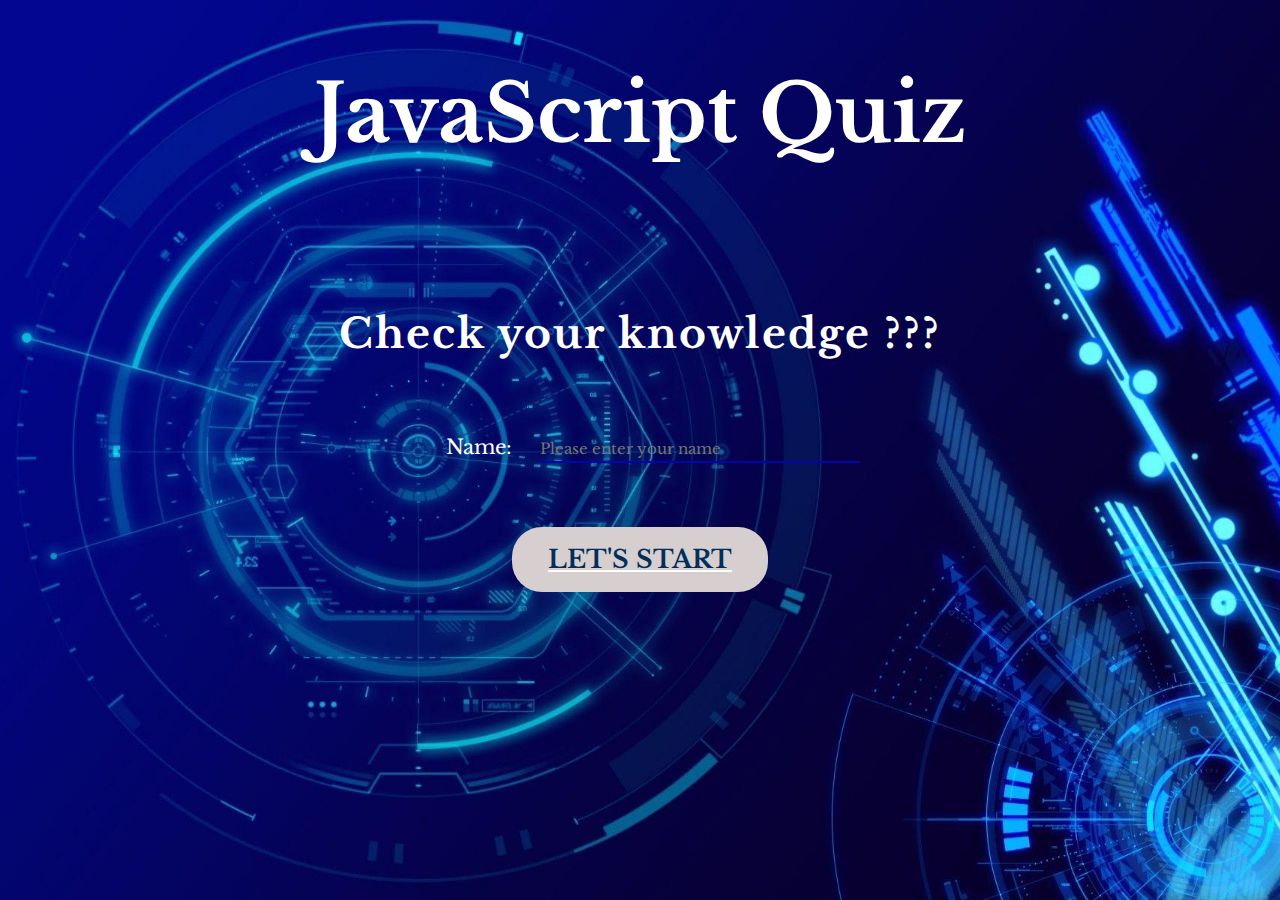
==== index.html @ 2292410d "add media queries and feedback form" ====
<!DOCTYPE html>
<html lang="en">
  <head>
    <meta charset="UTF-8" />
    <meta http-equiv="X-UA-Compatible" content="IE=edge" />
    <meta name="viewport" content="width=device-width, initial-scale=1.0" />
    <link rel="stylesheet" href="assets/css/style.css" />

    <title>online-quiz</title>
  </head>
  <body>
    <header>
      <!--the heading of the page-->
      <h1>JavaScript Quiz</h1>
    </header>
    <main>
      <!--the intoduction saying checkyour knowledge-->
      <div id="intro">
        <h3>Check your knowledge ???</h3>
      </div>
      <div>
        <!--the input box for name and its label-->
        <label for="name">Name:</label>
        <input type="text" id="name" placeholder="Please enter your name" />
      </div>
      <!--the next button-->
      <a href="quiz-page.html"><button id="start-btn">LET'S START</button></a>
    </main>
    <script src="assets/js/script.js"></script>
  </body>
</html>
---- assets/css/style.css ----
@import url('https://fonts.googleapis.com/css2?family=Libre+Baskerville&display=swap');

:root {
    font-size: 10px;
}

/* the basic style for the file*/
* {
    margin: 0px;
    border: 0px;
    padding: 0px;
    box-sizing: border-box;
    font-family: Libre Baskerville, sans-serif;
    color: white;
}

/* sets the background image*/
body {
    background-image: url(../images/3193458.jpg);
    background-repeat: no-repeat;
    background-size: cover;

    height: 100vh;
    width: 100vw;
    text-align: center;

}

header {
    height: 30%;
    width: 100%;
    font-size: 5rem;
    text-align: center;
    padding: 5%;

}

#intro {
    font-size: 4rem;
    padding: 5%;
    letter-spacing: 2px;
}

#name {
    width: 25%;
    height: 40px;

    font-size: 2rem;
    color: white;
    background-color: rgba(0, 0, 0, 0);
    border-bottom: 2px solid rgb(3, 3, 178);
}

#name:hover {
    border: 2px solid rgb(147, 144, 144);
    border-radius: 5px;
    cursor: pointer;
}

label {
    font-size: 2rem;
    padding: 2%;
}

#start-btn {
    width: 20%;
    height: 60px;

    color: #002F5C;
    font-size: 2rem;
    font-weight: bolder;
    text-decoration-line: none;

    border-radius: 30px;
    background-color: rgb(215, 207, 207);
    display: block;
    margin: 5% auto;
}

#start-btn:hover {

    border: 4px solid rgb(3, 3, 178);
    cursor: pointer;
}

#question-container {
    width: 100vw;
    height: 25%;
    font-size: 4rem;
    padding-top: 5%;
    letter-spacing: 2px;

}

#options-container {
    width: 100vw;
    height: 40%;

}

.answer-button {
    height: 50%;
    width: 45vw;

    background-color: rgb(215, 207, 207);
    color: rgb(3, 3, 178);
    font-size: 3rem;
    margin-left: 15px;
    margin-top: 20px;
    border-radius: 30px;
}

.answer-button:hover:not([disabled]) {

    border: 4px solid rgb(3, 3, 178);
    cursor: pointer;
}

.answer-button:hover:disabled {
    cursor: no-drop;
}

#next-btn {
    width: 20%;
    height: 60px;

    color: rgb(3, 3, 178);
    font-size: 2rem;
    font-weight: bolder;
    text-align: center;

    border-radius: 30px;
    margin-top: 8%;
    background-color: rgb(215, 207, 207);

    display: none;
}

#next-btn:hover {

    border: 4px solid rgb(3, 3, 178);
    cursor: pointer;
}

.correct {
    background-color: rgb(115, 240, 115);

}

.incorrect {
    background-color: rgb(247, 60, 60);

}

.feedback {
    height: 75%;
    width: 60%;
    font-size: 1.5rem;
    color: black;
    padding: 1%;
    border: 2px solid blue;
    border-radius: 30px;
    background-color: rgb(215, 207, 207);

}

.submitFeedback {
    width: 10%;
    height: 10%;
    border-radius: 30px;
    background-color: rgb(215, 207, 207);
    color: blue;
    border: 2px solid blue;
    margin: 15px auto;
    display: block;
}

.submitFeedback:hover {
    cursor: pointer;
    box-shadow: 5px 5px 7px 0px rgb(215, 207, 207);
}

@media (min-width:360px) {
    header {
        width: 100%;
        font-size: 3rem;
        padding: 0px;
        padding-top: 10%;
    }

    #intro {
        font-size: 2.5rem;
        padding: 0;
        padding-top: 10%;

    }

    #name {
        width: 50%;
        padding-top: 1%;
        margin-top: 3%;
        font-size: 1.5rem;
    }

    label {
        font-size: 2rem;
    }

    #start-btn {
        width: 60%;
        height: 35px;
        font-size: 1.5rem;
        margin-top: 25%;
    }

    #start-btn:hover {
        border: 4px solid rgb(3, 3, 178);
        cursor: pointer;
    }

    #question-container {
        font-size: 2.5rem;
        padding-top: 13%;
        text-align: center;
    }

    #options-container {
        height: 50%;

    }

    .answer-button {
        height: 20%;
        width: 90vw;
        font-size: 1.3rem;

    }

    #next-btn {
        width: 50%;
        height: 35px;
        margin-top: 15%;

        font-size: 1.5rem;
    }

    .feedback {
        height: 75%;
        width: 70%;
        font-size: 1.5rem;
        padding: 5%;
    }

    .submitFeedback {
        width: 30%;
    }
}

@media (min-width:800px) {
    header {
        height: 20%;
        font-size: 4rem;
        padding-top: 10%;
    }

    #intro {
        font-size: 3.5rem;
        padding: 0;
        padding-top: 10%;

    }

    #name {
        width: 50%;
        padding-top: 1%;
        font-size: 1.5rem;
        margin-top: 5%;
    }

    label {
        font-size: 2rem;
    }

    #start-btn {
        height: 65px;
        font-size: 2.5rem;
        margin-top: 25%;
    }

    #question-container {
        font-size: 3rem;
        padding-top: 7%;
    }

    .answer-button {
        font-size: 2.8rem;
    }

    #next-btn {
        margin-top: 8%;
        font-size: 2.5rem;
        height: 50px;
    }

    .feedback {
        height: 75%;
        width: 70%;
        font-size: 2rem;
        padding: 4%;
        border: 2px solid blue;
        border-radius: 30px;
        background-color: rgb(215, 207, 207);

    }

    .submitFeedback {
        width: 30%;
        height: 10%;
        border-radius: 30px;
        font-size: 2rem;
    }

    .submitFeedback:hover {
        cursor: pointer;
        box-shadow: 5px 5px 7px 0px rgb(215, 207, 207);
    }

}

@media (min-width:1100px) {
    header {
        padding-top: 5%;
    }

    #intro {
        font-size: 3.5rem;
        padding: 0;
        padding-top: 10%;

    }

    #name {
        width: 25%;
        padding-top: 1%;
        font-size: 1.5rem;
        margin-top: 5%;
    }

    label {
        font-size: 2rem;
    }

    #start-btn {
        width: 20%;
        height: 65px;
        font-size: 2.5rem;
        margin-top: 5%;
    }

    #question-container {
        width: 100vw;
        height: 25%;
        font-size: 4rem;
        padding-top: 5%;
        letter-spacing: 2px;

    }

    .answer-button {
        height: 50%;
        width: 45vw;
        font-size: 3rem;
    }

    #next-btn {
        width: 20%;
        height: 60px;
        margin-top: 4%;
        font-size: 2rem;

    }

    .feedback {
        height: 75%;
        width: 30%;
        font-size: 2rem;
        padding: 1%;
        border: 2px solid blue;
        border-radius: 30px;
        background-color: rgb(215, 207, 207);

    }

    .submitFeedback {
        width: 10%;
        height: 10%;
        border-radius: 30px;
        background-color: rgb(215, 207, 207);
        color: blue;
        border: 2px solid blue;
        margin: 15px auto;
        display: block;
    }

    .submitFeedback:hover {
        cursor: pointer;
        box-shadow: 5px 5px 7px 0px rgb(215, 207, 207);
    }
}
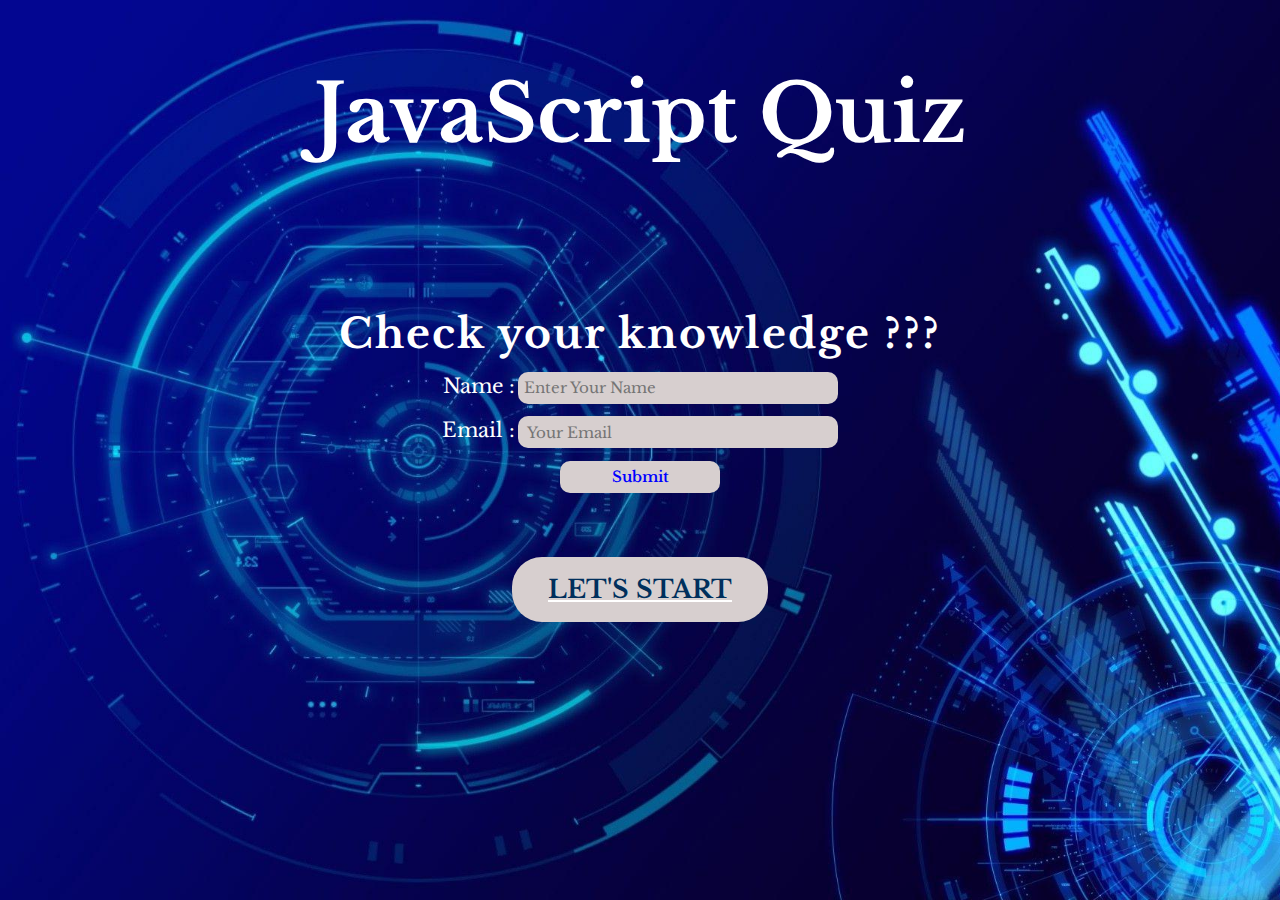
==== commit 5a56b775: "edit progress bar" ====
--- a/index.html
+++ b/index.html
@@ -2,8 +2,10 @@
 <html lang="en">
   <head>
     <meta charset="UTF-8" />
-    <meta http-equiv="X-UA-Compatible" content="IE=edge" />
+    <meta name="description" content="Online quiz on javascript" />
+    <meta name="keyword" content="Quiz,online quiz,javascript" />
     <meta name="viewport" content="width=device-width, initial-scale=1.0" />
+
     <link rel="stylesheet" href="assets/css/style.css" />
 
     <title>online-quiz</title>
@@ -18,13 +20,22 @@
       <div id="intro">
         <h3>Check your knowledge ???</h3>
       </div>
-      <div>
-        <!--the input box for name and its label-->
-        <label for="name">Name:</label>
-        <input type="text" id="name" placeholder="Please enter your name" />
+      <!--the form for name and email address and its labels-->
+      <div id="form-container">
+        <form action="">
+          <label for="name">Name :</label>
+          <input type="text" id="name" placeholder="Enter Your Name" required />
+          <br />
+          <label for="email">Email :</label>
+          <input type="email" id="email" placeholder=" Your Email" required />
+          <br />
+          <input type="submit" value="Submit" id="submit-btn" />
+        </form>
       </div>
       <!--the next button-->
-      <a href="quiz-page.html"><button id="start-btn">LET'S START</button></a>
+      <a href="quiz-page.html">
+        <button id="start-btn">LET'S START</button>
+      </a>
     </main>
     <script src="assets/js/script.js"></script>
   </body>
--- a/assets/css/style.css
+++ b/assets/css/style.css
@@ -32,7 +32,6 @@
     font-size: 5rem;
     text-align: center;
     padding: 5%;
-
 }
 
 #intro {
@@ -42,24 +41,37 @@
 }
 
 #name {
-    width: 25%;
-    height: 40px;
-
-    font-size: 2rem;
-    color: white;
-    background-color: rgba(0, 0, 0, 0);
-    border-bottom: 2px solid rgb(3, 3, 178);
-}
-
-#name:hover {
-    border: 2px solid rgb(147, 144, 144);
-    border-radius: 5px;
-    cursor: pointer;
+    font-size: 1.5rem;
+    padding: 1%;
+    width: 50%;
+    margin-bottom: 2%;
+    margin-top: 2%;
+    background-color: rgb(215, 207, 207);
+    border-radius: 10px;
+}
+
+#email {
+    font-size: 1.5rem;
+    padding: 1%;
+    width: 50%;
+    background-color: rgb(215, 207, 207);
+    border-radius: 10px;
+
 }
 
 label {
     font-size: 2rem;
-    padding: 2%;
+}
+
+#submit-btn {
+    font-size: 1.5rem;
+    padding: 1%;
+    width: 25%;
+    margin-top: 2%;
+    background-color: rgb(215, 207, 207);
+    color: blue;
+    font-weight: 600;
+    border-radius: 10px;
 }
 
 #start-btn {
@@ -73,7 +85,7 @@
 
     border-radius: 30px;
     background-color: rgb(215, 207, 207);
-    display: block;
+
     margin: 5% auto;
 }
 
@@ -83,11 +95,38 @@
     cursor: pointer;
 }
 
+#progress-bar-container {
+    height: 10%;
+    display: flex;
+    flex-direction: column;
+    align-items: center;
+    justify-content: center;
+}
+
+#progressBar {
+    width: 90%;
+    height: 10px;
+    background-color: rgb(197, 194, 194);
+    border-radius: 10px;
+}
+
+#progressDone {
+    display: flex;
+    justify-content: center;
+    align-items: center;
+    background-color: blue;
+    border-radius: 10px;
+    height: 100%;
+    width: 0;
+    transition: 1sec ease .3sec;
+
+}
+
 #question-container {
     width: 100vw;
-    height: 25%;
+    height: 15%;
     font-size: 4rem;
-    padding-top: 5%;
+
     letter-spacing: 2px;
 
 }
@@ -120,6 +159,13 @@
     cursor: no-drop;
 }
 
+#buttons {
+    width: 100%;
+    height: 60px;
+    display: flex;
+    justify-content: space-evenly;
+}
+
 #next-btn {
     width: 20%;
     height: 60px;
@@ -130,13 +176,34 @@
     text-align: center;
 
     border-radius: 30px;
-    margin-top: 8%;
-    background-color: rgb(215, 207, 207);
-
-    display: none;
+    margin-top: 4%;
+    background-color: rgb(215, 207, 207);
+
 }
 
 #next-btn:hover {
+
+    border: 4px solid rgb(3, 3, 178);
+    cursor: pointer;
+}
+
+#back-btn {
+    width: 20%;
+    height: 60px;
+
+    color: rgb(3, 3, 178);
+    font-size: 2rem;
+    font-weight: bolder;
+    text-align: center;
+    padding-top: 1%;
+    text-decoration: none;
+    border-radius: 30px;
+    margin-top: 4%;
+    background-color: rgb(215, 207, 207);
+
+}
+
+#back-btn:hover {
 
     border: 4px solid rgb(3, 3, 178);
     cursor: pointer;
@@ -195,17 +262,6 @@
 
     }
 
-    #name {
-        width: 50%;
-        padding-top: 1%;
-        margin-top: 3%;
-        font-size: 1.5rem;
-    }
-
-    label {
-        font-size: 2rem;
-    }
-
     #start-btn {
         width: 60%;
         height: 35px;
@@ -220,7 +276,7 @@
 
     #question-container {
         font-size: 2.5rem;
-        padding-top: 13%;
+
         text-align: center;
     }
 
@@ -237,24 +293,34 @@
     }
 
     #next-btn {
-        width: 50%;
+        width: 25%;
         height: 35px;
         margin-top: 15%;
 
         font-size: 1.5rem;
     }
 
-    .feedback {
-        height: 75%;
-        width: 70%;
+    #back-btn {
+
+        width: 25%;
+        height: 35px;
+        margin-top: 15%;
+
         font-size: 1.5rem;
-        padding: 5%;
-    }
-
-    .submitFeedback {
-        width: 30%;
-    }
-}
+    }
+}
+
+.feedback {
+    height: 75%;
+    width: 70%;
+    font-size: 1.5rem;
+    padding: 5%;
+}
+
+.submitFeedback {
+    width: 30%;
+}
+
 
 @media (min-width:800px) {
     header {
@@ -270,26 +336,15 @@
 
     }
 
-    #name {
-        width: 50%;
-        padding-top: 1%;
-        font-size: 1.5rem;
-        margin-top: 5%;
-    }
-
-    label {
-        font-size: 2rem;
-    }
-
     #start-btn {
         height: 65px;
         font-size: 2.5rem;
-        margin-top: 25%;
+        margin-top: 5%;
     }
 
     #question-container {
         font-size: 3rem;
-        padding-top: 7%;
+
     }
 
     .answer-button {
@@ -300,6 +355,13 @@
         margin-top: 8%;
         font-size: 2.5rem;
         height: 50px;
+    }
+
+    #back-btn {
+
+        height: 50px;
+        margin-top: 8%;
+        font-size: 2.5rem;
     }
 
     .feedback {
@@ -339,15 +401,11 @@
 
     }
 
-    #name {
-        width: 25%;
-        padding-top: 1%;
-        font-size: 1.5rem;
-        margin-top: 5%;
-    }
-
-    label {
-        font-size: 2rem;
+    #form-container {
+        width: 50%;
+        height: 40%;
+
+        margin: 0 auto;
     }
 
     #start-btn {
@@ -355,13 +413,13 @@
         height: 65px;
         font-size: 2.5rem;
         margin-top: 5%;
+        display: block;
     }
 
     #question-container {
         width: 100vw;
-        height: 25%;
+        height: 17%;
         font-size: 4rem;
-        padding-top: 5%;
         letter-spacing: 2px;
 
     }
@@ -377,6 +435,21 @@
         height: 60px;
         margin-top: 4%;
         font-size: 2rem;
+
+    }
+
+    #back-btn {
+        width: 20%;
+        height: 60px;
+
+        color: rgb(3, 3, 178);
+        font-size: 2rem;
+        font-weight: bolder;
+        text-align: center;
+
+        border-radius: 30px;
+        margin-top: 4%;
+        background-color: rgb(215, 207, 207);
 
     }
 
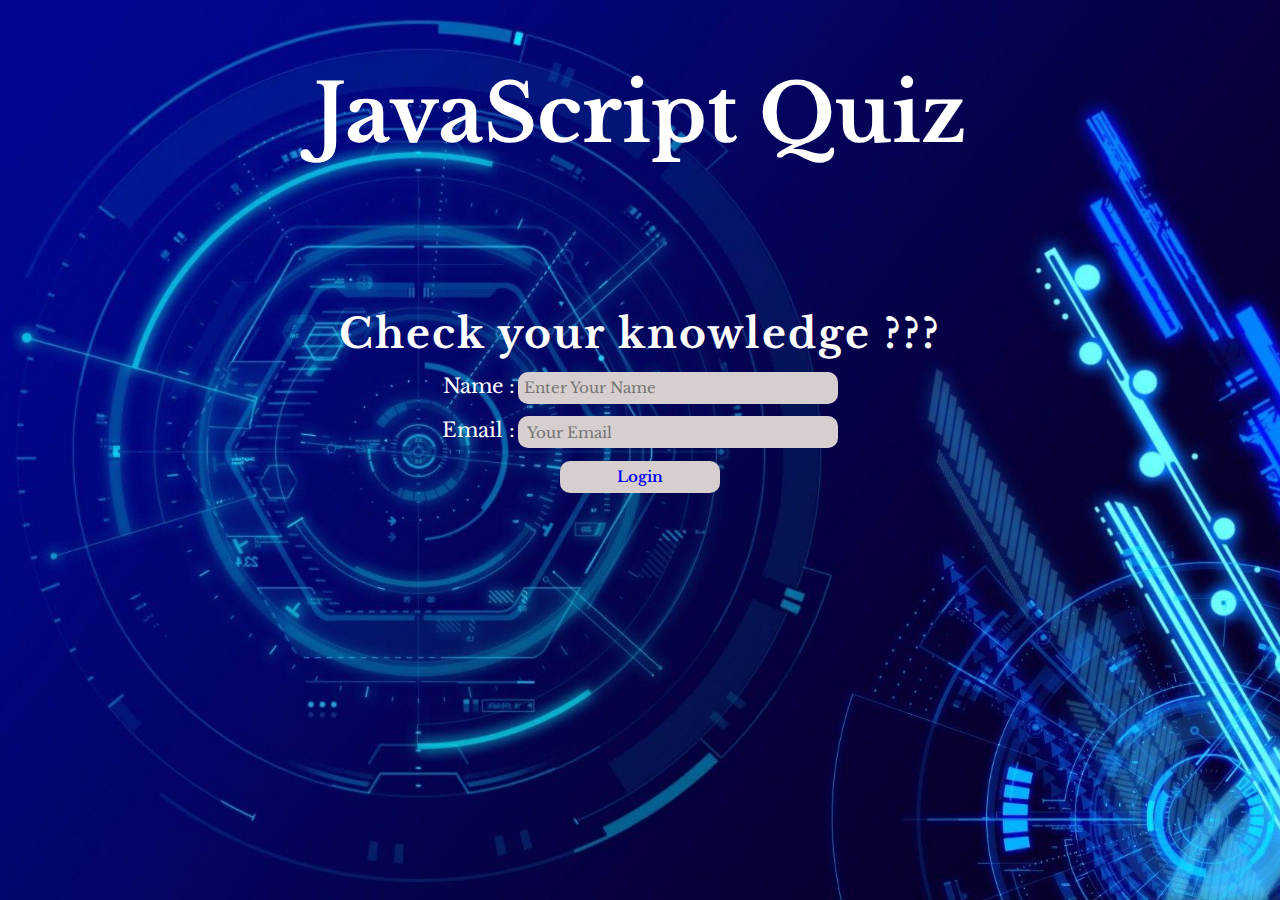
==== commit 72534a64: "add separate script for each html page" ====
--- a/index.html
+++ b/index.html
@@ -22,14 +22,14 @@
       </div>
       <!--the form for name and email address and its labels-->
       <div id="form-container">
-        <form action="">
+        <form action="quiz-page.html" method="GET" id="my-form">
           <label for="name">Name :</label>
           <input type="text" id="name" placeholder="Enter Your Name" required />
           <br />
           <label for="email">Email :</label>
           <input type="email" id="email" placeholder=" Your Email" required />
           <br />
-          <input type="submit" value="Submit" id="submit-btn" />
+          <input type="submit" value="Login" id="submit-btn" />
         </form>
       </div>
       <!--the next button-->
@@ -37,6 +37,6 @@
         <button id="start-btn">LET'S START</button>
       </a>
     </main>
-    <script src="assets/js/script.js"></script>
+    <script src="assets/js/indexScript.js"></script>
   </body>
 </html>
--- a/assets/css/style.css
+++ b/assets/css/style.css
@@ -85,7 +85,7 @@
 
     border-radius: 30px;
     background-color: rgb(215, 207, 207);
-
+    display: none;
     margin: 5% auto;
 }
 
@@ -413,7 +413,7 @@
         height: 65px;
         font-size: 2.5rem;
         margin-top: 5%;
-        display: block;
+        display: none;
     }
 
     #question-container {
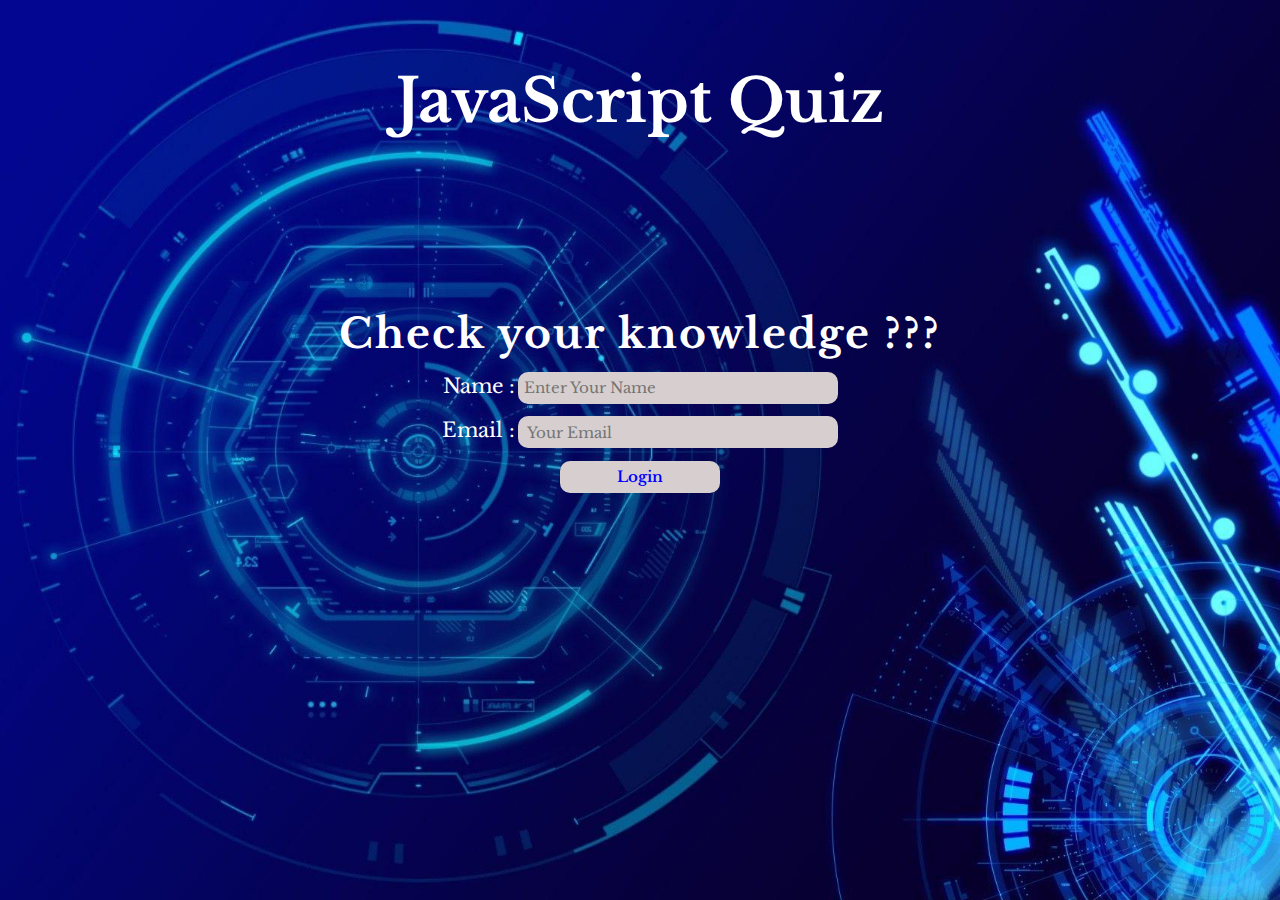
==== commit 2cd3ec01: "changed start button to anchor tag" ====
--- a/index.html
+++ b/index.html
@@ -33,9 +33,8 @@
         </form>
       </div>
       <!--the next button-->
-      <a href="quiz-page.html">
-        <button id="start-btn">LET'S START</button>
-      </a>
+
+      <a href="quiz-page.html" id="start-btn">LET'S START</a>
     </main>
     <script src="assets/js/indexScript.js"></script>
   </body>
--- a/assets/css/style.css
+++ b/assets/css/style.css
@@ -16,7 +16,7 @@
 
 /* sets the background image*/
 body {
-    background-image: url(../images/3193458.jpg);
+    background-image: url(../images/background-image.jpg);
     background-repeat: no-repeat;
     background-size: cover;
 
@@ -29,9 +29,7 @@
 header {
     height: 30%;
     width: 100%;
-    font-size: 5rem;
     text-align: center;
-    padding: 5%;
 }
 
 #intro {
@@ -48,6 +46,7 @@
     margin-top: 2%;
     background-color: rgb(215, 207, 207);
     border-radius: 10px;
+    color: black;
 }
 
 #email {
@@ -56,7 +55,7 @@
     width: 50%;
     background-color: rgb(215, 207, 207);
     border-radius: 10px;
-
+    color: black;
 }
 
 label {
@@ -87,6 +86,7 @@
     background-color: rgb(215, 207, 207);
     display: none;
     margin: 5% auto;
+    padding-top: 1%;
 }
 
 #start-btn:hover {
@@ -96,7 +96,7 @@
 }
 
 #progress-bar-container {
-    height: 10%;
+    height: 7%;
     display: flex;
     flex-direction: column;
     align-items: center;
@@ -161,7 +161,7 @@
 
 #buttons {
     width: 100%;
-    height: 60px;
+    height: 25%;
     display: flex;
     justify-content: space-evenly;
 }
@@ -247,19 +247,21 @@
     box-shadow: 5px 5px 7px 0px rgb(215, 207, 207);
 }
 
-@media (min-width:360px) {
+@media (min-width:320px) {
     header {
-        width: 100%;
-        font-size: 3rem;
-        padding: 0px;
+        width: 100vw;
         padding-top: 10%;
+    }
+
+    h1 {
+        font-size: 6rem;
     }
 
     #intro {
         font-size: 2.5rem;
         padding: 0;
         padding-top: 10%;
-
+        padding-bottom: 10%;
     }
 
     #start-btn {
@@ -293,7 +295,7 @@
     }
 
     #next-btn {
-        width: 25%;
+        width: 30%;
         height: 35px;
         margin-top: 15%;
 
@@ -302,7 +304,7 @@
 
     #back-btn {
 
-        width: 25%;
+        width: 30%;
         height: 35px;
         margin-top: 15%;
 
@@ -413,6 +415,7 @@
         height: 65px;
         font-size: 2.5rem;
         margin-top: 5%;
+        margin-bottom: 0px;
         display: none;
     }
 
